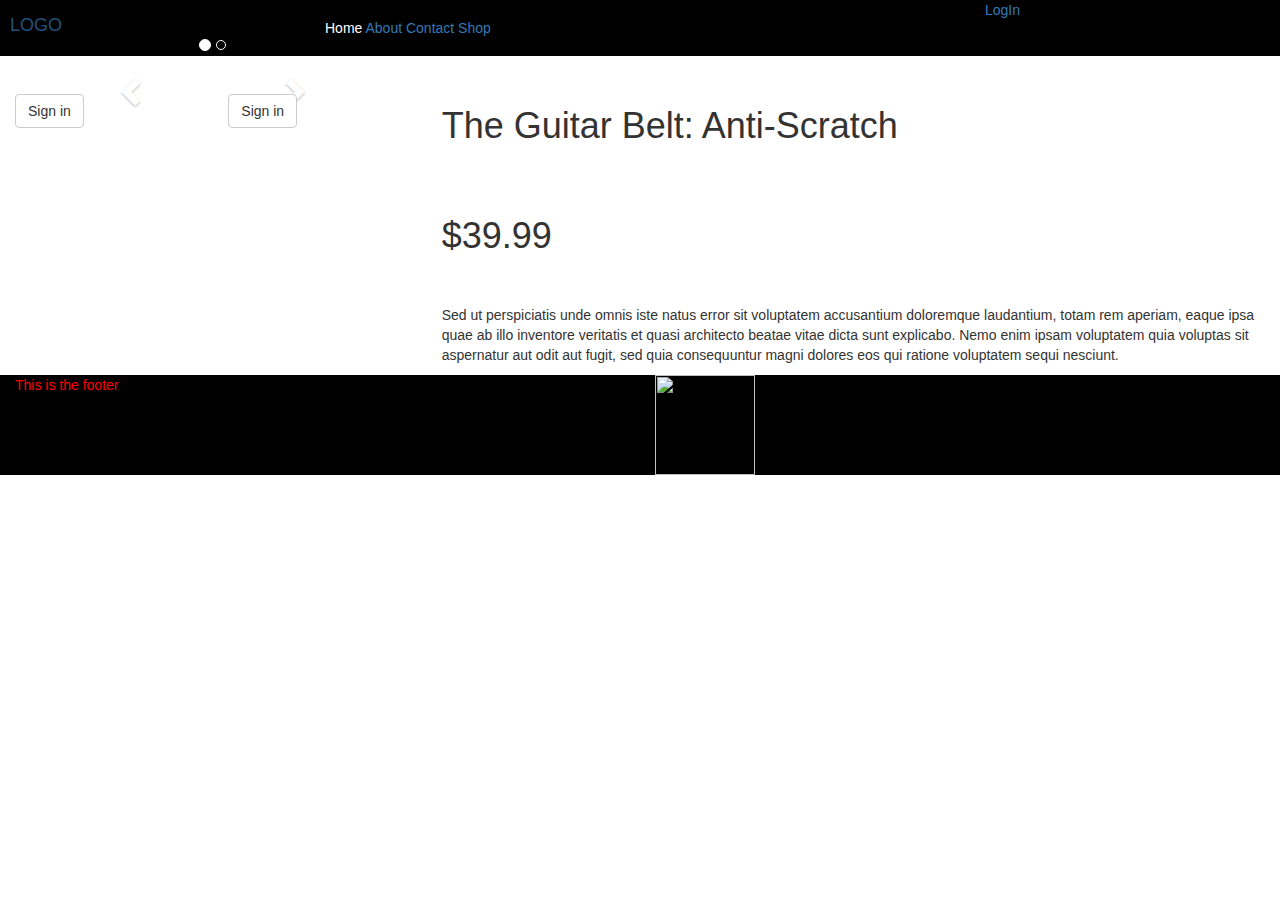
==== shop.html @ c6ae6f2b "Div situation" ====
<!doctype html>
<html class="no-js" lang="">
    <head>
        <meta charset="utf-8">
        <meta http-equiv="x-ua-compatible" content="ie=edge">
        <title></title>
        <meta name="description" content="">
        <meta name="viewport" content="width=device-width, initial-scale=1">

        <link rel="apple-touch-icon" href="apple-touch-icon.png">
        <!-- Place favicon.ico in the root directory -->


        <script src="js/vendor/modernizr-2.8.3.min.js"></script>
        <script src="https://code.jquery.com/jquery-1.12.0.min.js"></script>
        <script>window.jQuery || document.write('<script src="js/vendor/jquery-1.12.0.min.js"><\/script>')</script>
        <script src="js/plugins.js"></script>
        <script src="js/main.js"></script>
        <link rel="stylesheet" href="css/normalize.css">
        <link rel="stylesheet" href="css/main.css">
        <!-- Latest compiled and minified CSS -->
        <link rel="stylesheet" href="https://maxcdn.bootstrapcdn.com/bootstrap/3.3.7/css/bootstrap.min.css" integrity="sha384-BVYiiSIFeK1dGmJRAkycuHAHRg32OmUcww7on3RYdg4Va+PmSTsz/K68vbdEjh4u" crossorigin="anonymous">

        <!-- Latest compiled and minified JavaScript -->
        <script src="https://maxcdn.bootstrapcdn.com/bootstrap/3.3.7/js/bootstrap.min.js" integrity="sha384-Tc5IQib027qvyjSMfHjOMaLkfuWVxZxUPnCJA7l2mCWNIpG9mGCD8wGNIcPD7Txa" crossorigin="anonymous"></script>

    </head>
    <body>
        <!--[if lt IE 8]>
            <p class="browserupgrade">You are using an <strong>outdated</strong> browser. Please <a href="http://browsehappy.com/">upgrade your browser</a> to improve your experience.</p>
        <![endif]-->

        <!-- Add your site or apppcation content here -->

<!-- NAVBAR -->
<div class="container-fluid">
<header>
    <div id="nav-links">
        <div class="row">
            <div class="col-xs-3" id="nav-logo">
                <!--<img src="img/LOGO.png" width="10" height="10">-->
                <a class="navbar-brand" href="index.html">LOGO</a>
            </div>
            <div class="col-xs-6" id="nav-pages">
                <a class="navbar-home" href="index.html">Home</a>
                <a class="navbar-about" href="about.html">About</a>
                <a class="navbar-contact" href="contact.html">Contact</a>
                <a class="navbar-shop" href="shop.html">Shop</a>
            </div>
            <div class="col-xs-3" id="nav-login">
                <a class="navbar-login" href="login.html">LogIn</a>
            </div>
        </div>
    </div>
</header>

<!--Middle Content--> 
<div class="row" id="description">
            <div class="col-md-4">
                <div id="myFirstCarousel" class="carousel slide" data-ride="carousel" style="width: 200px;  margin: 0 auto">
                    <!--show with and without data-ride and style, show change in width-->
                    <!-- indicators -->
                    <ol class="carousel-indicators">
                        <li data-target="#myFirstCarousel" data-slide-to="0" class="active"></li>
                        <li data-target="#myFirstCarousel" data-slide-to="1"></li>

                    </ol>

                    <!-- wrapper with slides -->
                    <div class="carousel-inner">
                        <div class="item active">
                            <img src="img/image1.jpg" alt="">
                            <!--use http://placehold.it/800x533 , mention image sizing-->
                            <div class="carousel-caption"></div>
                            <!--show how to change caption color in css-->
                        </div> 
                        <div class="item">
                            <img src="img/image2.jpg" alt="">
                            <div class="carousel-caption"></div>
                        </div> 
                    </div>
                    <!--/carousel-inner-->

                    <!-- controls-->
                    <a class="left carousel-control" href="#myFirstCarousel" data-slide="prev">
                        <span class="glyphicon glyphicon-chevron-left" aria-hidden="true"></span>
                        <span class="sr-only">Previous</span>
                        <!--aria-hidden and sr-only are for accessibility-->
                    </a>
                    <a class="right carousel-control" href="#myFirstCarousel" data-slide="next">
                        <span class="glyphicon glyphicon-chevron-right" aria-hidden="true"></span>
                        <span class="sr-only">Next</span>
                    </a>
                </div>
               <div class="row">
                <div class="col-md-6">
                    <button type="button" class="btn btn-default navbar-btn">Sign in</button>
                </div>
                <div class="col-md-6"> 
                    <button type="button" class="btn btn-default navbar-btn">Sign in</button>
                </div>
               </div>
            </div>
            
            <!--Content to right of picture-->
    <div class="col-md-8">
        <h1>The Guitar Belt: Anti-Scratch</h1>
            <br></br>
            <h1>$39.99</h1>
            <br></br>
            <p>Sed ut perspiciatis unde omnis iste natus error sit voluptatem accusantium doloremque laudantium, totam rem aperiam, eaque ipsa quae ab illo inventore veritatis et quasi architecto beatae vitae dicta sunt explicabo. Nemo enim ipsam voluptatem quia voluptas sit aspernatur aut odit aut fugit, sed quia consequuntur magni dolores eos qui ratione voluptatem sequi nesciunt.</p>
    </div>
</div>
            
            <!--Buttons Under Picture-->

<!--Footer-->
<div class="row"id="footer">
        <div class="col-xs-6">
        <p>This is the footer</p>
        </div>
        <div class="col-xs-6">
        <img id="socialMedia-image"src="img/socialmedia.jpg" width="100" height="100">
        </div>
</div>
        <!--<script src="https://code.jquery.com/jquery-1.12.0.min.js"></script>
        <script>window.jQuery || document.write('<script src="js/vendor/jquery-1.12.0.min.js"><\/script>')</script>
        <script src="js/plugins.js"></script>
        <script src="js/main.js"></script>-->

        <!-- Google Analytics: change UA-XXXXX-X to be your site's ID. -->
        <script>
            (function(b,o,i,l,e,r){b.GoogleAnalyticsObject=l;b[l]||(b[l]=
            function(){(b[l].q=b[l].q||[]).push(arguments)});b[l].l=+new Date;
            e=o.createElement(i);r=o.getElementsByTagName(i)[0];
            e.src='https://www.google-analytics.com/analytics.js';
            r.parentNode.insertBefore(e,r)}(window,document,'script','ga'));
            ga('create','UA-XXXXX-X','auto');ga('send','pageview');
        </script>
    </body>
</html>
---- css/main.css ----
/*! HTML5 Boilerplate v5.3.0 | MIT License | https://html5boilerplate.com/ */

/*
 * What follows is the result of much research on cross-browser styling.
 * Credit left inline and big thanks to Nicolas Gallagher, Jonathan Neal,
 * Kroc Camen, and the H5BP dev community and team.
 */

/* ==========================================================================
   Base styles: opinionated defaults
   ========================================================================== */

html {
    color: #222;
    font-size: 1em;
    line-height: 1.4;
}

/*
 * Remove text-shadow in selection highlight:
 * https://twitter.com/miketaylr/status/12228805301
 *
 * These selection rule sets have to be separate.
 * Customize the background color to match your design.
 */

::-moz-selection {
    background: #b3d4fc;
    text-shadow: none;
}

::selection {
    background: #b3d4fc;
    text-shadow: none;
}

/*
 * A better looking default horizontal rule
 */

hr {
    display: block;
    height: 1px;
    border: 0;
    border-top: 1px solid #ccc;
    margin: 1em 0;
    padding: 0;
}

/*
 * Remove the gap between audio, canvas, iframes,
 * images, videos and the bottom of their containers:
 * https://github.com/h5bp/html5-boilerplate/issues/440
 */

audio,
canvas,
iframe,
img,
svg,
video {
    vertical-align: middle;
}

/*
 * Remove default fieldset styles.
 */

fieldset {
    border: 0;
    margin: 0;
    padding: 0;
}

/*
 * Allow only vertical resizing of textareas.
 */

textarea {
    resize: vertical;
}

/* ==========================================================================
   Browser Upgrade Prompt
   ========================================================================== */

.browserupgrade {
    margin: 0.2em 0;
    background: #ccc;
    color: #000;
    padding: 0.2em 0;
}

/* ==========================================================================
   Author's custom styles
   ========================================================================== */
/* Nav Bar Styles*/
.container-fluid {

}
#nav-links{
    background-color: black;
    margin-left:-20px;
    margin-right:-20px;
    color: white;
}
#nav-pages {
    line-height: 4.0em;
}
.navbar-home {
    color: white;

}
#home-image {
    position: absolute;
    left: 0em;
    top: 4.5em;
    z-index: -1;
    width:100%;
}
#jumbo-content {
       /*position: absolute;
       bottom: 20em;
       left:5em;
       z-index: 0;
       opacity: 1;*/
       color: white;

   }
a{
    color: white;
    
}
.container-fluid {
    padding: 0em;
}
.jumbotron {
    background-image: url("http://i.imgur.com/jXLtoeb.png");
    height: 600px;
    color: white;
    text-shadow: #444 0 1px 1px;
    /*background:transparent;*/
    background-size: cover; 
    margin-bottom: 0px;
}
.jumbotron-about{
    background-image: url("http://i.imgur.com/jMvem4W.png");
    height: 600px;
    color: white;
    text-shadow: #444 0 1px 1px;
    /*background:transparent;*/
    background-size: cover; 
}
#footer {
    margin-top: 0px;
    color: red;
    background-color: black;
}
#about-top {
    margin-left: 0px;
}
#description {
    margin-top: 30px;

}
.breadcrumb {

}











/* ==========================================================================
   Helper classes
   ========================================================================== */

/*
 * Hide visually and from screen readers
 */

.hidden {
    display: none !important;
}

/*
 * Hide only visually, but have it available for screen readers:
 * http://snook.ca/archives/html_and_css/hiding-content-for-accessibility
 */

.visuallyhidden {
    border: 0;
    clip: rect(0 0 0 0);
    height: 1px;
    margin: -1px;
    overflow: hidden;
    padding: 0;
    position: absolute;
    width: 1px;
}

/*
 * Extends the .visuallyhidden class to allow the element
 * to be focusable when navigated to via the keyboard:
 * https://www.drupal.org/node/897638
 */

.visuallyhidden.focusable:active,
.visuallyhidden.focusable:focus {
    clip: auto;
    height: auto;
    margin: 0;
    overflow: visible;
    position: static;
    width: auto;
}

/*
 * Hide visually and from screen readers, but maintain layout
 */

.invisible {
    visibility: hidden;
}

/*
 * Clearfix: contain floats
 *
 * For modern browsers
 * 1. The space content is one way to avoid an Opera bug when the
 *    `contenteditable` attribute is included anywhere else in the document.
 *    Otherwise it causes space to appear at the top and bottom of elements
 *    that receive the `clearfix` class.
 * 2. The use of `table` rather than `block` is only necessary if using
 *    `:before` to contain the top-margins of child elements.
 */

.clearfix:before,
.clearfix:after {
    content: " "; /* 1 */
    display: table; /* 2 */
}

.clearfix:after {
    clear: both;
}

/* ==========================================================================
   EXAMPLE Media Queries for Responsive Design.
   These examples override the primary ('mobile first') styles.
   Modify as content requires.
   ========================================================================== */

@media only screen and (min-width: 35em) {
    /* Style adjustments for viewports that meet the condition */
}

@media print,
       (-webkit-min-device-pixel-ratio: 1.25),
       (min-resolution: 1.25dppx),
       (min-resolution: 120dpi) {
    /* Style adjustments for high resolution devices */
}

/* ==========================================================================
   Print styles.
   Inlined to avoid the additional HTTP request:
   http://www.phpied.com/delay-loading-your-print-css/
   ========================================================================== */

@media print {
    *,
    *:before,
    *:after,
    *:first-letter,
    *:first-line {
        background: transparent !important;
        color: #000 !important; /* Black prints faster:
                                   http://www.sanbeiji.com/archives/953 */
        box-shadow: none !important;
        text-shadow: none !important;
    }

    a,
    a:visited {
        text-decoration: underline;
    }

    a[href]:after {
        content: " (" attr(href) ")";
    }

    abbr[title]:after {
        content: " (" attr(title) ")";
    }

    /*
     * Don't show links that are fragment identifiers,
     * or use the `javascript:` pseudo protocol
     */

    a[href^="#"]:after,
    a[href^="javascript:"]:after {
        content: "";
    }

    pre,
    blockquote {
        border: 1px solid #999;
        page-break-inside: avoid;
    }

    /*
     * Printing Tables:
     * http://css-discuss.incutio.com/wiki/Printing_Tables
     */

    thead {
        display: table-header-group;
    }

    tr,
    img {
        page-break-inside: avoid;
    }

    img {
        max-width: 100% !important;
    }

    p,
    h2,
    h3 {
        orphans: 3;
        widows: 3;
    }

    h2,
    h3 {
        page-break-after: avoid;
    }
}
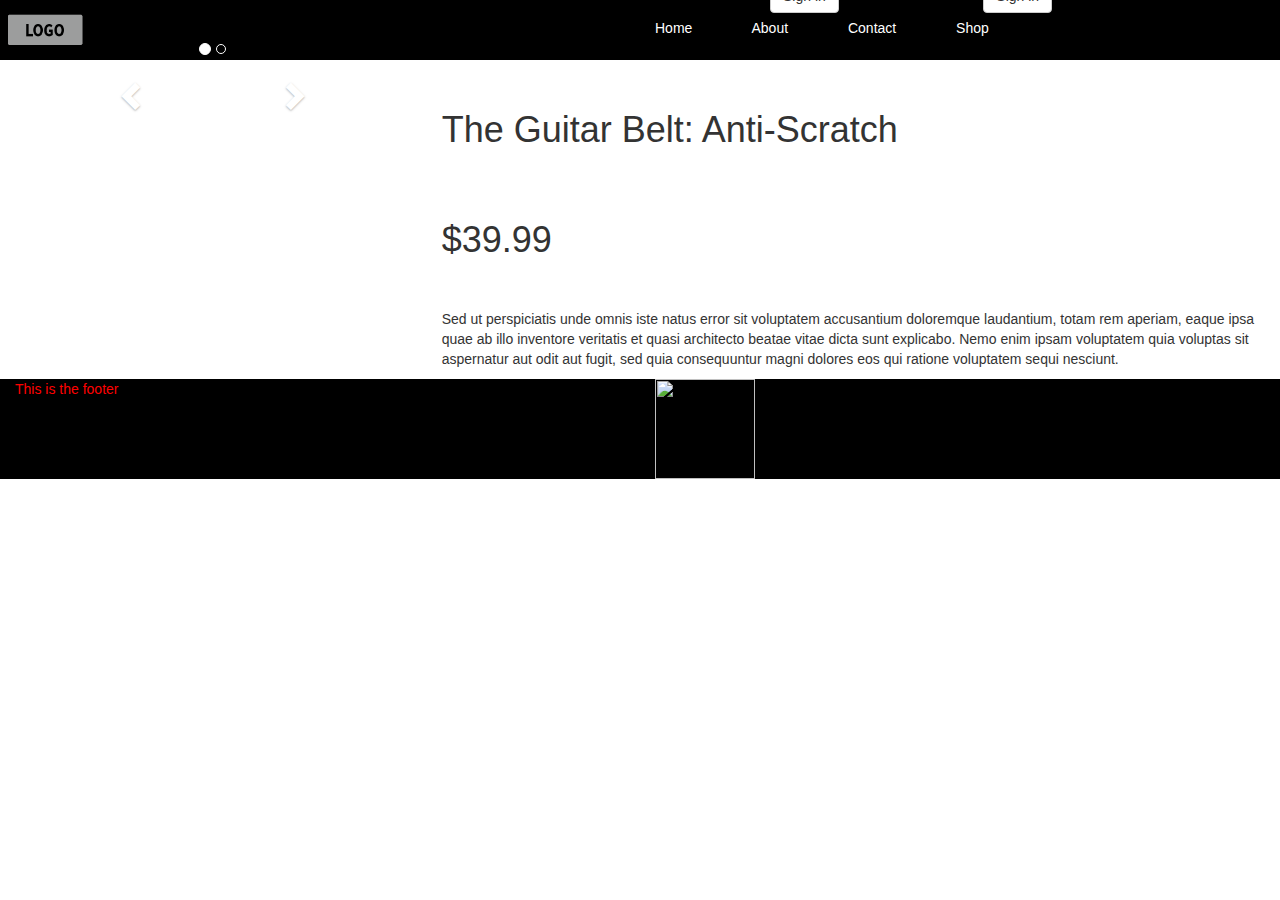
==== commit d998b22a: "Home page mostly working" ====
--- a/shop.html
+++ b/shop.html
@@ -37,18 +37,17 @@
 <header>
     <div id="nav-links">
         <div class="row">
-            <div class="col-xs-3" id="nav-logo">
-                <!--<img src="img/LOGO.png" width="10" height="10">-->
-                <a class="navbar-brand" href="index.html">LOGO</a>
+            <div class="col-xs-6" id="nav-logo">
+                <img src="img/logo_placeholder.png" width="100" height="60">
             </div>
-            <div class="col-xs-6" id="nav-pages">
+            <div class="col-xs-4" id="nav-pages">
                 <a class="navbar-home" href="index.html">Home</a>
                 <a class="navbar-about" href="about.html">About</a>
                 <a class="navbar-contact" href="contact.html">Contact</a>
                 <a class="navbar-shop" href="shop.html">Shop</a>
             </div>
-            <div class="col-xs-3" id="nav-login">
-                <a class="navbar-login" href="login.html">LogIn</a>
+            <div class="col-xs-2" id="nav-login">
+                <button type="button" class="btn btn-default navbar-btn">Sign in</button>
             </div>
         </div>
     </div>
--- a/css/main.css
+++ b/css/main.css
@@ -96,8 +96,9 @@
    ========================================================================== */
 /* Nav Bar Styles*/
 .container-fluid {
-
-}
+    overflow: hidden;
+}
+
 #nav-links{
     background-color: black;
     margin-left:-20px;
@@ -106,10 +107,22 @@
 }
 #nav-pages {
     line-height: 4.0em;
+    
 }
 .navbar-home {
     color: white;
-
+    margin-right: 4em;
+}
+.navbar-about {
+    margin-right: 4em;
+    color: white;
+}
+.navbar-contact {
+    margin-right: 4em;
+    color: white;
+}
+.navbar-shop {
+    color: white;
 }
 #home-image {
     position: absolute;
@@ -141,7 +154,8 @@
     text-shadow: #444 0 1px 1px;
     /*background:transparent;*/
     background-size: cover; 
-    margin-bottom: 0px;
+    margin-bottom: 0px !important;
+    border-radius: 0 !important;
 }
 .jumbotron-about{
     background-image: url("http://i.imgur.com/jMvem4W.png");
@@ -163,8 +177,25 @@
     margin-top: 30px;
 
 }
-.breadcrumb {
-
+#slogan {
+    position: absolute;
+    bottom: 6em;
+    left: 52em;
+}
+.btn {
+    position: absolute;
+    bottom: 5em;
+    left: 55em;
+
+}
+.btn.outline {
+	background: none;
+	/*padding: 12px 22px;*/
+}
+
+.btn-primary.outline {
+	border: 1px solid white;
+	color:white;
 }
 
 
